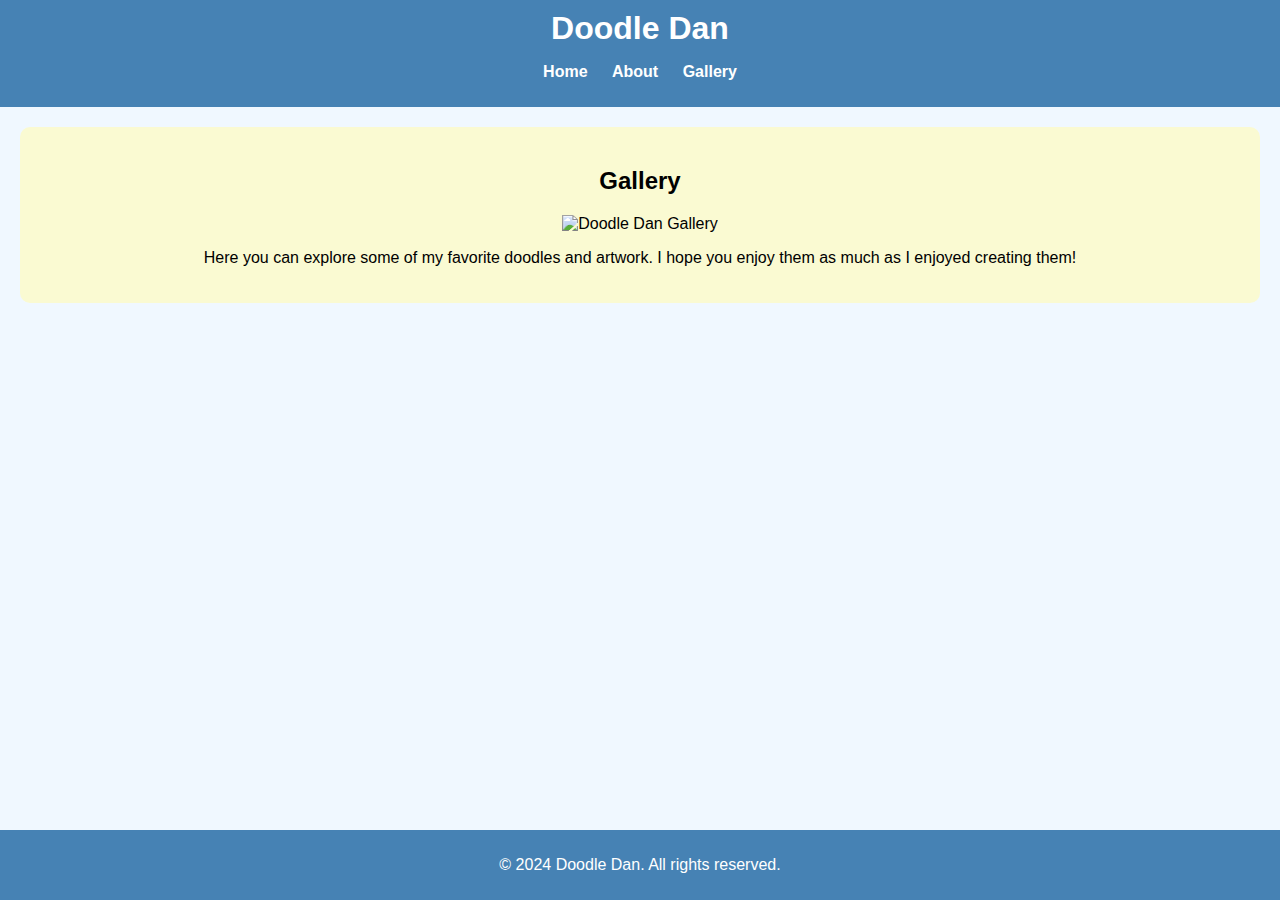
==== about.html @ 1b80071a "Added and linked pages" ====
<!DOCTYPE html>
<html>
<head>
    <link rel="stylesheet" type="text/css" href="styles.css">
</head>
<body>
    <!-- Main header -->
    <header>
        <h1>Doodle Dan</h1>
        <nav>
            <ul>
                <li><a href="index.html">Home</a></li>
                <li><a href="about.html">About</a></li>
                <li><a href="gallery.html">Gallery</a></li>
            </ul>
        </nav>
    </header>

    <!-- Main content -->
    <main>
        <section class="gallery">
            <h2>Gallery</h2>
            <img src="img/doodle-dan-gallery.jpg" alt="Doodle Dan Gallery" class="gallery-img">
            <p>Here you can explore some of my favorite doodles and artwork. I hope you enjoy them as much as I enjoyed creating them!</p>
        </section>
    </main>

    <!-- Footer -->
    <footer>
        <p>&copy; 2024 Doodle Dan. All rights reserved.</p>
    </footer>
</body>
</html>
---- styles.css ----
/* Base styles for body */
body {
    font-family: Arial, sans-serif;
    margin: 0;
    padding: 0;
    background-color: #f0f8ff;
}

/* Header styles */
header {
    background-color: #4682b4;
    color: #fff;
    padding: 10px 0;
    text-align: center;
}

header h1 {
    margin: 0;
}

nav ul {
    list-style-type: none;
    padding: 0;
}

nav ul li {
    display: inline;
    margin: 0 10px;
}

nav ul li a {
    color: #fff;
    text-decoration: none;
    font-weight: bold;
}

/* Main section styles */
main {
    padding: 20px;
    text-align: center;
}

/* Intro section styles */
.intro {
    background-color: #e6e6fa;
    padding: 20px;
    border-radius: 10px;
}

.profile-img {
    max-width: 100%;
    height: auto;
    border-radius: 50%;
}

.button {
    display: inline-block;
    padding: 10px 20px;
    margin-top: 10px;
    background-color: #87ceeb;
    color: #fff;
    text-decoration: none;
    border-radius: 5px;
}

/* About section styles */
.about {
    background-color: #fffacd;
    padding: 20px;
    border-radius: 10px;
}

/* Gallery section styles */
.gallery {
    background-color: #fafad2;
    padding: 20px;
    border-radius: 10px;
}

.gallery-img {
    max-width: 100%;
    height: auto;
}

/* Footer styles */
footer {
    background-color: #4682b4;
    color: #fff;
    text-align: center;
    padding: 10px 0;
    position: fixed;
    width: 100%;
    bottom: 0;
}

/* Responsive design */
@media (max-width: 600px) {
    nav ul li {
        display: block;
        margin: 5px 0;
    }
}
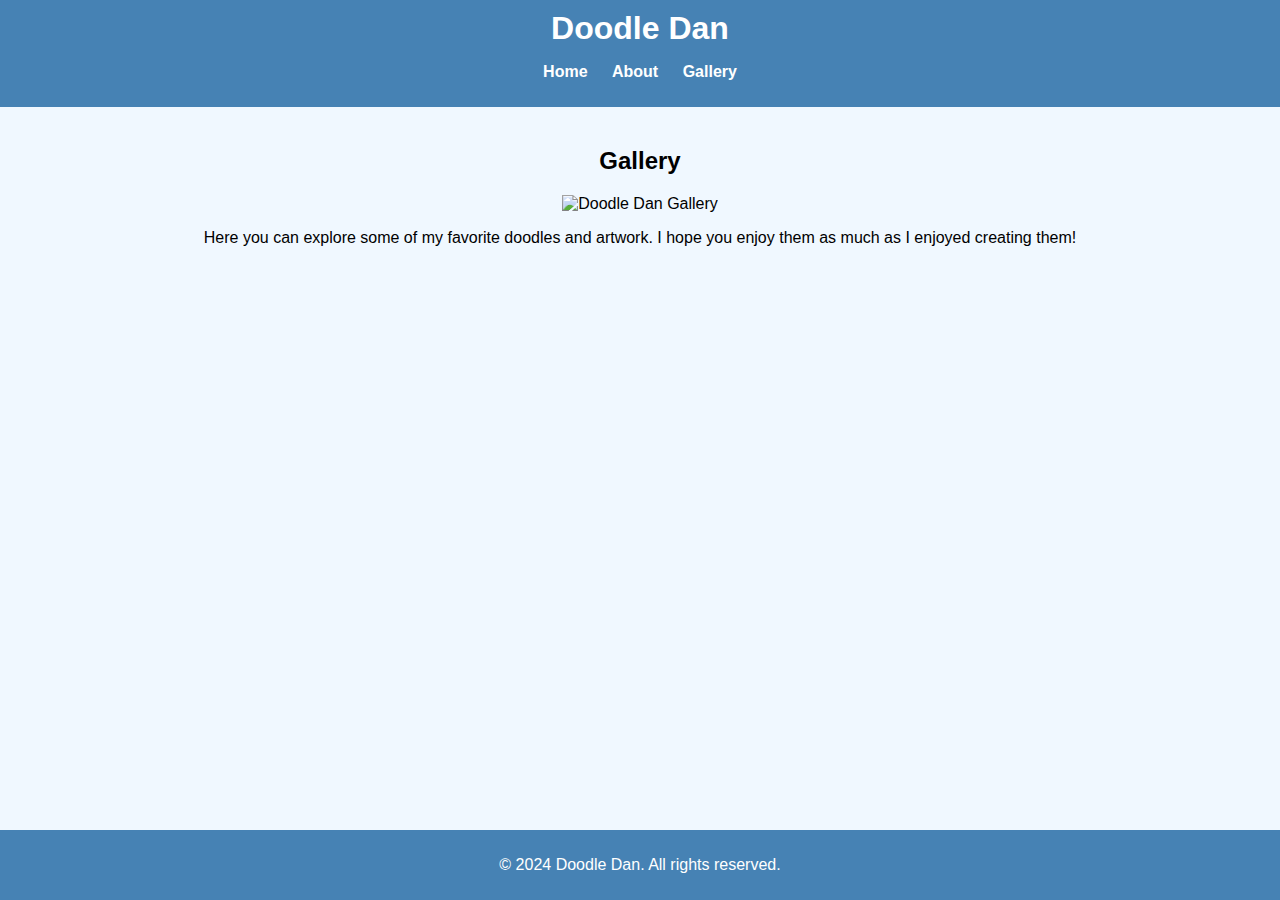
==== commit b822e6a6: "added hero image" ====
--- a/about.html
+++ b/about.html
@@ -17,8 +17,8 @@
     </header>
 
     <!-- Main content -->
-    <main>
-        <section class="gallery">
+    <main class="landing">
+        <section>
             <h2>Gallery</h2>
             <img src="img/doodle-dan-gallery.jpg" alt="Doodle Dan Gallery" class="gallery-img">
             <p>Here you can explore some of my favorite doodles and artwork. I hope you enjoy them as much as I enjoyed creating them!</p>
